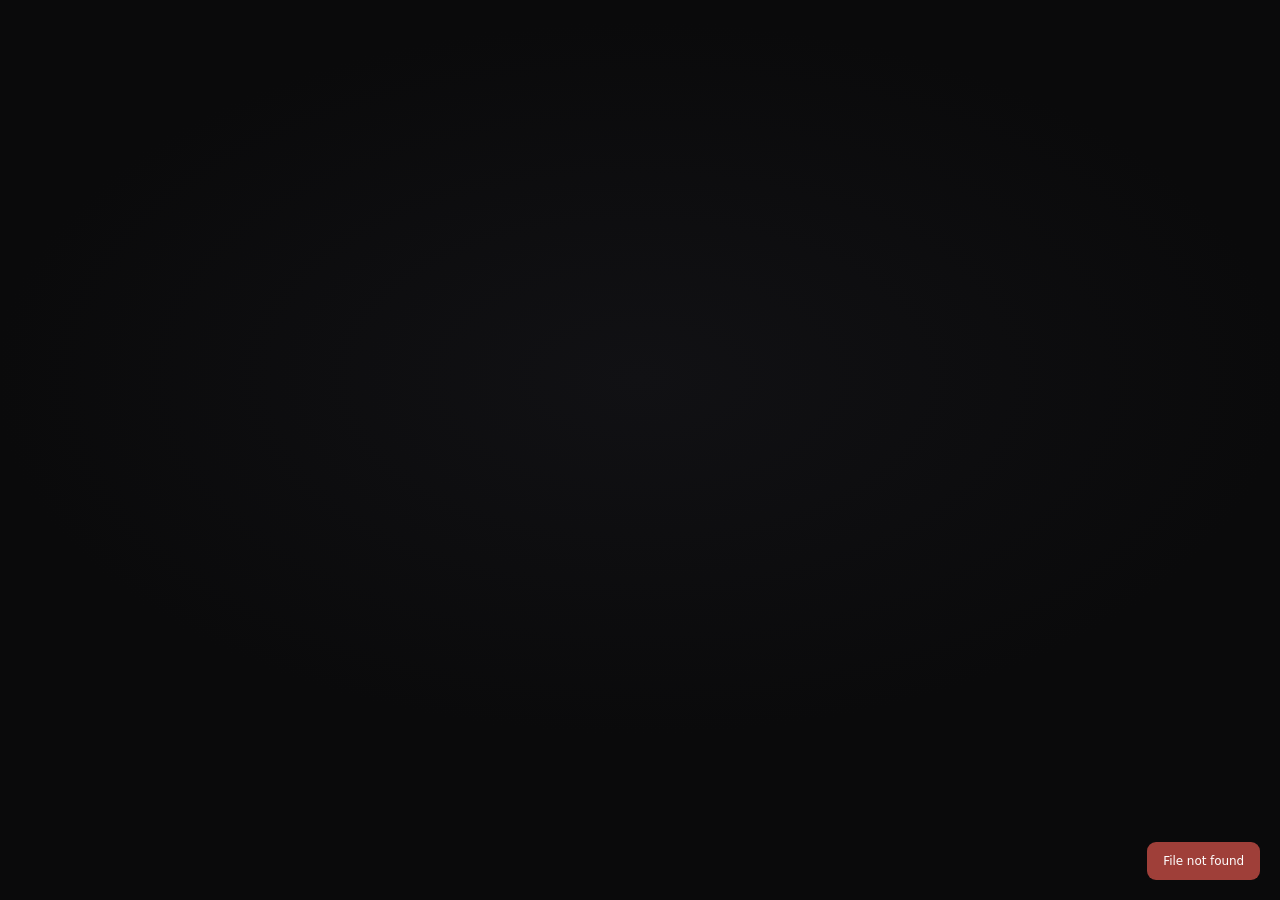
==== web/index.html @ 58df7c43 "Remove legacy blue palette and redraw theme icon" ====
<!doctype html><html lang="ru"><head><meta charset="utf-8"><meta name="viewport" content="width=device-width,initial-scale=1"><meta name="theme-color" content="#F4F4F2"><title>Sudoku UI</title><script src="theme-init.js"></script><link rel="icon" href="icon.svg" type="image/svg+xml"><link rel="stylesheet" href="styles.css"><link rel="stylesheet" href="compact.css"></head><body>
<section id="loginView" class="login hidden"><div class="login-tools"><button class="icon-btn" data-action="theme" data-tip="theme"></button><button class="lang" data-action="lang">RU</button></div><form id="loginForm" class="card login-card"><div class="brand"><img src="icon.png"><b>Sudoku UI</b></div><h1 data-i18n="welcome"></h1><p class="muted" data-i18n="signInHint"></p><label><span data-i18n="username"></span><input id="loginUser" autocomplete="username" required></label><label><span data-i18n="password"></span><input id="loginPass" type="password" autocomplete="current-password" required></label><button class="primary wide" data-i18n="signIn"></button><div id="loginError" class="error"></div></form></section>
<div id="app" class="hidden"><header><div class="shell header-inner"><div class="brand"><img src="icon.png"><b>Sudoku UI</b><button id="health" class="health"><i></i></button></div><div class="head-actions"><button id="coreVersion" class="version-trigger" data-version="core"></button><button id="panelVersion" class="version-trigger" data-version="panel"></button><button class="icon-btn" data-action="logs" data-tip="logs"></button><button class="icon-btn" data-action="theme" data-tip="theme"></button><button class="lang" data-action="lang">RU</button><button class="icon-btn" data-action="logout" data-tip="logout"></button></div></div></header>
<main class="shell"><section id="setupView" class="card setup hidden"><span class="eyebrow" data-i18n="firstSetup"></span><h1 data-i18n="createConnection"></h1><p class="muted" data-i18n="setupHint"></p><div id="setupForm"></div></section><section id="homeView" class="hidden"><article class="card connection"><div class="connection-top"><div><h1 id="connectionName"></h1><p id="connectionSubtitle" class="muted"></p></div><button class="secondary edit-connection" data-action="edit-connection"></button></div><div id="connectionFields" class="connection-fields"></div></article><article class="card keys"><div class="section-head"><div><h2 data-i18n="accessKeys"></h2><p class="muted" data-i18n="keysHint"></p></div><button class="primary" data-action="new-key"><span data-i18n="newKey"></span></button></div><div id="keysList" class="key-list"></div></article><footer id="metrics" class="card metric-bar"></footer></section></main></div>
<div id="modalBackdrop" class="backdrop hidden"><div id="modal" class="modal"><button id="modalClose" class="close">×</button><div id="modalContent"></div></div></div><div id="anchored" class="anchored hidden"></div><div id="toast" class="toast hidden"></div><script src="help.js"></script><script src="app.js"></script></body></html>
---- web/styles.css ----
*{box-sizing:border-box}html,body{margin:0;min-height:100%}body{color:var(--text)}button,input,select{font:inherit}.hidden{display:none!important}.shell{margin:auto}header{position:sticky;top:0;z-index:30;border-bottom:1px solid var(--line);backdrop-filter:blur(12px)}.header-inner,.brand,.head-actions,.health,.section-head,.key-row,.key-main,.key-actions{display:flex;align-items:center}.header-inner{height:100%;justify-content:space-between}.brand{position:relative}.brand img{display:none}.brand:before{content:"";width:28px;height:28px;border:1px solid var(--faint);border-radius:7px;background:linear-gradient(90deg,transparent 32%,var(--line) 33%,var(--line) 35%,transparent 36%,transparent 65%,var(--line) 66%,var(--line) 68%,transparent 69%),linear-gradient(0deg,transparent 32%,var(--line) 33%,var(--line) 35%,transparent 36%,transparent 65%,var(--line) 66%,var(--line) 68%,transparent 69%);box-shadow:inset 0 0 18px color-mix(in srgb,var(--silver) 4%,transparent)}.brand:after{content:"";position:absolute;left:7px;top:8px;width:3px;height:3px;border-radius:50%;background:var(--silver);box-shadow:7px 7px var(--dim),14px 0 var(--silver),0 14px var(--faint),14px 14px var(--dim);pointer-events:none}.head-actions{display:flex;align-items:center}.icon-btn svg,.key-actions svg,.device svg{fill:none;stroke:currentColor}.card{background:var(--card);border:1px solid var(--line)}main{padding-bottom:25px}h1,h2{color:var(--silver)}.muted{color:var(--dim)}button{cursor:pointer}.primary,.secondary,.version-trigger,.icon-btn,.lang{border:1px solid var(--line)}.connection-fields{display:grid;grid-template-columns:1fr 1fr}.connection-fields>div,.param-row{border-bottom:1px solid var(--line)}.connection-fields>div{display:flex;justify-content:space-between;gap:15px}.section-head,.key-row{justify-content:space-between}.key-list{border-top:1px solid var(--line)}.key-main{gap:11px}.key-actions{display:flex}.metric-bar{display:flex;flex-wrap:wrap}.setup{max-width:820px;margin:24px auto}.form-grid{display:grid;grid-template-columns:1fr 1fr}.field{display:flex;flex-direction:column}.field.full{grid-column:1/-1}.field input,.field select,.modal input,.modal select,.login input{width:100%}.submit-row,.modal-actions{display:flex;justify-content:flex-end;gap:9px;margin-top:20px}.wide{width:100%}.login{min-height:100vh;display:grid;place-items:center;padding:20px}.login-card{width:min(400px,100%)}.login-card label{display:flex;flex-direction:column;gap:7px;margin:15px 0;font-size:12px}.backdrop{position:fixed;inset:0;z-index:50;display:grid;place-items:center;padding:18px}.modal{position:relative;width:min(700px,100%);max-height:92vh;overflow:auto;padding:27px}.close{position:absolute;right:11px;top:9px;border:0;background:none;font-size:24px}.param-row{display:grid;grid-template-columns:145px minmax(0,1fr) auto;gap:11px;align-items:center;padding:10px 0}.secret,.qr-link{overflow-wrap:anywhere}.qr-box{text-align:center}.qr-box img{background:#fff;padding:9px}.logs{height:400px;overflow:auto;padding:16px;white-space:pre-wrap}.anchored{position:fixed;z-index:45;padding:15px}.toast{position:fixed;right:20px;bottom:20px;z-index:80;padding:12px 16px;max-width:420px;border-radius:9px}.error{color:#b9635c}.loading{opacity:.6;pointer-events:none}@media(max-width:760px){.connection-fields,.form-grid{grid-template-columns:1fr}.section-head{align-items:flex-start;gap:12px}.key-row{align-items:flex-start}.param-row{grid-template-columns:100px minmax(0,1fr)}.param-row button{grid-column:2}}
---- web/compact.css ----
@font-face{font-family:Onest;src:url("https://sanderstripa.com/fonts/onest-lat.woff2") format("woff2");font-weight:100 900;font-style:normal;font-display:swap}
:root{--void:#0A0A0B;--glow:#111114;--silver:#E8E8E6;--dim:#8A8D93;--faint:#83868C;--line:#33353A;--s1:#6E7076;--s2:#F2F3F1;--s3:#9DA0A5;--s4:#FAFBF9;--s5:#5E6066;--bg:var(--void);--card:color-mix(in srgb,var(--glow) 88%,transparent);--text:var(--silver);--muted:var(--dim);--soft:#18181c;--blue:var(--silver);color-scheme:dark}
html[data-theme=light]{--void:#F4F4F2;--glow:#FFFFFF;--silver:#15171B;--dim:#5D6167;--faint:#6B7076;--line:#CFCFCB;--s1:#15171B;--s2:#15171B;--s3:#15171B;--s4:#15171B;--s5:#15171B;--bg:var(--void);--card:color-mix(in srgb,var(--glow) 91%,transparent);--text:var(--silver);--muted:var(--dim);--soft:#EBEBE8;--blue:var(--silver);color-scheme:light}
html,body{min-height:100%;scrollbar-color:var(--line) transparent}body{font-family:Onest,system-ui,-apple-system,"Segoe UI",sans-serif;font-weight:350;letter-spacing:-.005em;background-color:var(--void);background-image:radial-gradient(70% 55% at 50% 42%,var(--glow) 0%,var(--void) 72%);background-attachment:fixed;-webkit-font-smoothing:antialiased}html.ready body,html.ready .card,html.ready header,html.ready button,html.ready input,html.ready select,html.ready .modal,html.ready .anchored{transition:background-color .4s ease,color .4s ease,border-color .4s ease,box-shadow .4s ease}
header{height:66px;background:color-mix(in srgb,var(--void) 82%,transparent);border-color:color-mix(in srgb,var(--line) 70%,transparent);box-shadow:none}.shell{width:min(1220px,calc(100% - 44px))}.brand{gap:10px;font-size:18px;font-weight:450;letter-spacing:.01em}.brand img{width:32px;height:32px;filter:grayscale(1);opacity:.9}html[data-theme=dark] .brand img{filter:grayscale(1) brightness(1.65)}
.health{width:20px;height:34px;display:flex;justify-content:center;align-items:center;padding:0;border:0;background:none}.health i{width:7px;height:7px;box-shadow:0 0 0 3px color-mix(in srgb,currentColor 9%,transparent)}.head-actions{gap:3px}.version-trigger{font-size:11px;font-weight:400;letter-spacing:.035em;color:var(--faint);padding:8px 10px;border-radius:8px}.version-trigger:hover{background:var(--soft);color:var(--silver)}
.icon-btn,.lang{width:36px;height:36px;padding:8px;border-color:transparent;background:transparent;border-radius:9px;color:var(--faint)}.icon-btn:hover,.lang:hover{border-color:var(--line);color:var(--silver);background:color-mix(in srgb,var(--glow) 65%,transparent)}.lang{font-size:10px;font-weight:500;letter-spacing:.12em}.icon-btn svg,.key-actions svg,.device svg{stroke-width:1.45}
main{padding:24px 0 30px}.card{background:var(--card);border:1px solid color-mix(in srgb,var(--line) 76%,transparent);border-radius:15px;box-shadow:0 16px 48px #00000014;backdrop-filter:blur(14px)}html[data-theme=dark] .card{box-shadow:0 20px 56px #00000038}.connection{display:block;padding:22px 26px}.connection-top{display:flex;align-items:flex-start;justify-content:space-between;gap:20px}.connection-top h1{margin:0;font-size:27px;font-weight:470;letter-spacing:-.025em}.connection-top p{margin:5px 0 0;font-size:12px;color:var(--faint);letter-spacing:.035em}.connection-fields{margin:15px 0 0;gap:0 25px}.connection-fields>div{padding:8px 0;border-color:color-mix(in srgb,var(--line) 60%,transparent);font-size:12px}.connection-fields b{font-weight:430}.connection-fields span{color:var(--dim)}
button,.secondary{border-color:var(--line);background:transparent;color:var(--silver);border-radius:9px;font-weight:400}.primary{background:var(--silver);border-color:var(--silver);color:var(--void);font-weight:520}.primary:hover{opacity:.84}.edit-connection{font-size:12px;padding:8px 12px;color:var(--dim)}.edit-connection:hover{color:var(--silver);border-color:var(--faint)}
.keys{margin-top:14px;padding:20px 26px}.section-head h2{font-size:19px;font-weight:470}.section-head p{font-size:12px;margin-top:4px}.section-head .primary{font-size:12px;padding:9px 13px}.key-list{margin-top:12px;border-color:color-mix(in srgb,var(--line) 60%,transparent)}.key-row{padding:11px 2px;border-color:color-mix(in srgb,var(--line) 54%,transparent)}.device{width:34px;height:34px;border-radius:9px;background:var(--soft);color:var(--dim)}.device svg{width:16px;height:16px}.key-name{font-size:13px;font-weight:480}.key-date{font-size:10px;letter-spacing:.025em}.key-actions{gap:1px}.key-actions button{width:34px;height:34px;padding:7px;border-radius:8px;color:var(--faint)}.key-actions button:hover{color:var(--silver);background:var(--soft)}.key-actions .delete:hover{color:#d8756d;background:color-mix(in srgb,#d8756d 9%,transparent)}
.metric-bar{margin-top:14px;padding:11px 17px;border-radius:12px;justify-content:center;gap:10px 25px;font-size:10px;letter-spacing:.025em}.metric-bar b{font-weight:470}.setup{padding:30px}.eyebrow{color:var(--faint);font-size:10px;font-weight:500;letter-spacing:.16em}.setup h1,.login-card h1{font-weight:470;letter-spacing:-.025em}.field{gap:7px}.field label{min-height:19px;display:flex;align-items:center;gap:6px;color:var(--dim);font-size:11px;font-weight:450}.field input,.field select,.modal input,.modal select,.login input{height:42px;border-color:var(--line);border-radius:9px;background:color-mix(in srgb,var(--glow) 54%,transparent);font-size:12px;color:var(--silver)}.field input:focus,.field select:focus,.login input:focus{outline:1px solid var(--faint);outline-offset:1px}.form-grid{gap:15px 18px;align-items:start}.switch-line{height:42px;border:1px solid var(--line);border-radius:9px;padding:0 12px;font-weight:350!important;color:var(--silver)!important}.help{width:17px;height:17px;min-height:17px;padding:0;border:1px solid var(--line);background:transparent;color:var(--faint);font-size:10px}.help:hover{color:var(--silver);border-color:var(--faint)}
.login{background:transparent}.login-card{padding:32px;border-radius:15px}.login-tools{position:fixed;right:clamp(18px,4vw,34px);top:clamp(18px,4vh,30px);display:flex;gap:3px}.backdrop{background:#00000080;backdrop-filter:blur(7px)}.modal{border-radius:15px;border-color:var(--line);box-shadow:0 28px 80px #0008}.modal h2{font-size:20px;font-weight:470}.close{color:var(--faint)}.close:hover{color:var(--silver)}
.anchored{width:min(355px,calc(100vw - 24px));overflow:hidden;border-radius:12px;border-color:var(--line);box-shadow:0 22px 60px #0007;background:var(--glow)}.update-row{display:grid;grid-template-columns:1fr auto;gap:7px 15px;align-items:center;padding:3px}.update-row>b{font-size:14px;font-weight:500}.update-row>div{font-size:11px;line-height:1.7;color:var(--dim)}.update-row>button{grid-column:2;grid-row:1/3;min-width:94px;margin:0;font-size:11px;padding:8px 10px}.update-row>.error{grid-column:1/-1}.help-pop{width:min(370px,calc(100vw - 24px));max-height:260px;overflow:auto;font-size:12px;line-height:1.55}.help-pop p{margin:7px 0;color:var(--dim)}
.qr-modal{width:min(450px,calc(100vw - 28px));overflow:hidden}.qr-modal .qr-box{display:flex;flex-direction:column;align-items:center}.qr-modal .qr-box img{width:min(260px,72vw);border:0}.qr-modal .qr-link{width:100%;max-width:360px;line-height:1.45;word-break:break-all;text-align:center;font-size:10px;color:var(--dim)}.qr-modal h2{margin-right:0}.logs{border:1px solid var(--line);background:#080809;color:#d4d4d2}.toast{background:var(--silver);color:var(--void);font-size:12px}.toast.error{background:#9f3f39;color:#fff}
@media(max-width:760px){.shell{width:min(100% - 20px,1220px)}header{height:auto;min-height:62px}.header-inner{padding:7px 0}.connection{padding:18px}.connection-top h1{font-size:23px}.connection-fields{grid-template-columns:1fr}.keys{padding:18px}.version-trigger{max-width:99px;padding:6px;font-size:9px}.head-actions{overflow-x:auto}.brand img{width:29px;height:29px}.update-row{grid-template-columns:1fr}.update-row>button{grid-column:1;grid-row:auto}.help-pop{max-height:220px}.form-grid{grid-template-columns:1fr}}
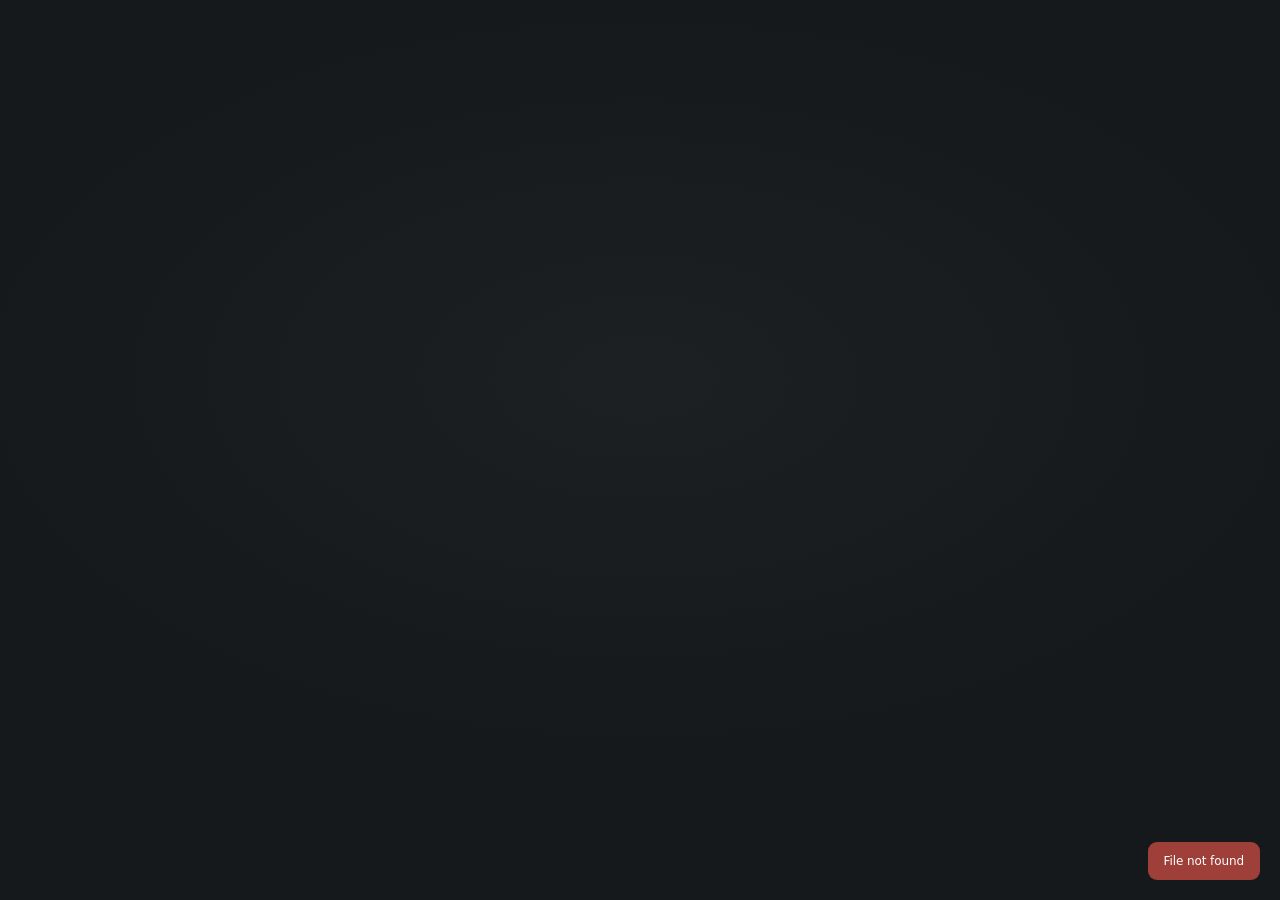
==== commit a033ae5e: "Rebuild login screen from reference" ====
--- a/web/index.html
+++ b/web/index.html
@@ -1,5 +1,5 @@
 <!doctype html><html lang="ru"><head><meta charset="utf-8"><meta name="viewport" content="width=device-width,initial-scale=1"><meta name="theme-color" content="#F4F4F2"><title>Sudoku UI</title><script src="theme-init.js"></script><link rel="icon" href="icon.svg" type="image/svg+xml"><link rel="stylesheet" href="styles.css"><link rel="stylesheet" href="compact.css"></head><body>
-<section id="loginView" class="login hidden"><div class="login-tools"><button class="icon-btn" data-action="theme" data-tip="theme"></button><button class="lang" data-action="lang">RU</button></div><form id="loginForm" class="card login-card"><div class="brand"><img src="icon.png"><b>Sudoku UI</b></div><h1 data-i18n="welcome"></h1><p class="muted" data-i18n="signInHint"></p><label><span data-i18n="username"></span><input id="loginUser" autocomplete="username" required></label><label><span data-i18n="password"></span><input id="loginPass" type="password" autocomplete="current-password" required></label><button class="primary wide" data-i18n="signIn"></button><div id="loginError" class="error"></div></form></section>
+<section id="loginView" class="login hidden"><div class="login-tools"><button class="icon-btn" data-action="theme" data-tip="theme"></button><button class="lang" data-action="lang">RU</button></div><form id="loginForm" class="login-card"><div class="login-heading"><div class="brand"><img src="icon.png"><b>Sudoku UI</b></div><h1 data-i18n="welcome"></h1><p class="muted" data-i18n="signInHint"></p></div><label class="login-field"><span class="login-symbol" aria-hidden="true"><svg viewBox="0 0 24 24"><circle cx="12" cy="8" r="4"/><path d="M4.5 21a7.5 7.5 0 0 1 15 0"/></svg></span><span class="sr-only" data-i18n="username"></span><input id="loginUser" autocomplete="username" data-i18n-placeholder="username" required></label><label class="login-field"><span class="login-symbol" aria-hidden="true"><svg viewBox="0 0 24 24"><rect x="5" y="10" width="14" height="11" rx="2"/><path d="M8 10V7a4 4 0 0 1 8 0v3"/></svg></span><span class="sr-only" data-i18n="password"></span><input id="loginPass" type="password" autocomplete="current-password" data-i18n-placeholder="password" required><button id="passwordToggle" class="password-toggle" type="button" aria-label="Показать пароль"><svg viewBox="0 0 24 24"><path d="M2.5 12s3.5-6 9.5-6 9.5 6 9.5 6-3.5 6-9.5 6-9.5-6-9.5-6Z"/><circle cx="12" cy="12" r="2.5"/></svg></button></label><div class="login-bottom"><label class="remember"><input id="loginRemember" type="checkbox"><span class="remember-mark">✓</span><span data-login-remember>Запомнить</span></label><button class="primary login-submit"><span data-i18n="signIn"></span><span aria-hidden="true">›</span></button></div><div id="loginError" class="error"></div></form></section>
 <div id="app" class="hidden"><header><div class="shell header-inner"><div class="brand"><img src="icon.png"><b>Sudoku UI</b><button id="health" class="health"><i></i></button></div><div class="head-actions"><button id="coreVersion" class="version-trigger" data-version="core"></button><button id="panelVersion" class="version-trigger" data-version="panel"></button><button class="icon-btn" data-action="logs" data-tip="logs"></button><button class="icon-btn" data-action="theme" data-tip="theme"></button><button class="lang" data-action="lang">RU</button><button class="icon-btn" data-action="logout" data-tip="logout"></button></div></div></header>
 <main class="shell"><section id="setupView" class="card setup hidden"><span class="eyebrow" data-i18n="firstSetup"></span><h1 data-i18n="createConnection"></h1><p class="muted" data-i18n="setupHint"></p><div id="setupForm"></div></section><section id="homeView" class="hidden"><article class="card connection"><div class="connection-top"><div><h1 id="connectionName"></h1><p id="connectionSubtitle" class="muted"></p></div><button class="secondary edit-connection" data-action="edit-connection"></button></div><div id="connectionFields" class="connection-fields"></div></article><article class="card keys"><div class="section-head"><div><h2 data-i18n="accessKeys"></h2><p class="muted" data-i18n="keysHint"></p></div><button class="primary" data-action="new-key"><span data-i18n="newKey"></span></button></div><div id="keysList" class="key-list"></div></article><footer id="metrics" class="card metric-bar"></footer></section></main></div>
 <div id="modalBackdrop" class="backdrop hidden"><div id="modal" class="modal"><button id="modalClose" class="close">×</button><div id="modalContent"></div></div></div><div id="anchored" class="anchored hidden"></div><div id="toast" class="toast hidden"></div><script src="help.js"></script><script src="app.js"></script></body></html>
--- a/web/compact.css
+++ b/web/compact.css
@@ -1,15 +1,17 @@
 @font-face{font-family:Onest;src:url("https://sanderstripa.com/fonts/onest-lat.woff2") format("woff2");font-weight:100 900;font-style:normal;font-display:swap}
-:root{--void:#0A0A0B;--glow:#111114;--silver:#E8E8E6;--dim:#8A8D93;--faint:#83868C;--line:#33353A;--s1:#6E7076;--s2:#F2F3F1;--s3:#9DA0A5;--s4:#FAFBF9;--s5:#5E6066;--bg:var(--void);--card:color-mix(in srgb,var(--glow) 88%,transparent);--text:var(--silver);--muted:var(--dim);--soft:#18181c;--blue:var(--silver);color-scheme:dark}
-html[data-theme=light]{--void:#F4F4F2;--glow:#FFFFFF;--silver:#15171B;--dim:#5D6167;--faint:#6B7076;--line:#CFCFCB;--s1:#15171B;--s2:#15171B;--s3:#15171B;--s4:#15171B;--s5:#15171B;--bg:var(--void);--card:color-mix(in srgb,var(--glow) 91%,transparent);--text:var(--silver);--muted:var(--dim);--soft:#EBEBE8;--blue:var(--silver);color-scheme:light}
-html,body{min-height:100%;scrollbar-color:var(--line) transparent}body{font-family:Onest,system-ui,-apple-system,"Segoe UI",sans-serif;font-weight:350;letter-spacing:-.005em;background-color:var(--void);background-image:radial-gradient(70% 55% at 50% 42%,var(--glow) 0%,var(--void) 72%);background-attachment:fixed;-webkit-font-smoothing:antialiased}html.ready body,html.ready .card,html.ready header,html.ready button,html.ready input,html.ready select,html.ready .modal,html.ready .anchored{transition:background-color .4s ease,color .4s ease,border-color .4s ease,box-shadow .4s ease}
-header{height:66px;background:color-mix(in srgb,var(--void) 82%,transparent);border-color:color-mix(in srgb,var(--line) 70%,transparent);box-shadow:none}.shell{width:min(1220px,calc(100% - 44px))}.brand{gap:10px;font-size:18px;font-weight:450;letter-spacing:.01em}.brand img{width:32px;height:32px;filter:grayscale(1);opacity:.9}html[data-theme=dark] .brand img{filter:grayscale(1) brightness(1.65)}
+:root{--void:#16191B;--glow:#1C2023;--silver:#F0F1F0;--dim:#A4ADB5;--faint:#818C95;--line:#363D42;--surface:#1A1E21;--surface-raised:#20262B;--surface-control:#171B1E;--accent:#202C36;--accent-hover:#293844;--s1:#89929A;--s2:#F3F4F3;--s3:#AAB1B6;--s4:#FFFFFF;--s5:#747E86;--bg:var(--void);--card:color-mix(in srgb,var(--surface) 94%,transparent);--text:var(--silver);--muted:var(--dim);--soft:var(--surface-raised);--blue:var(--silver);color-scheme:dark}
+html[data-theme=light]{--void:#F2F4F3;--glow:#FFFFFF;--silver:#171A1C;--dim:#626D75;--faint:#7B858C;--line:#D1D7D4;--surface:#FAFBFA;--surface-raised:#E9EEEC;--surface-control:#FFFFFF;--accent:#202C36;--accent-hover:#293844;--s1:#171A1C;--s2:#171A1C;--s3:#171A1C;--s4:#171A1C;--s5:#171A1C;--bg:var(--void);--card:color-mix(in srgb,var(--surface) 94%,transparent);--text:var(--silver);--muted:var(--dim);--soft:var(--surface-raised);--blue:var(--silver);color-scheme:light}
+html,body{min-height:100%;scrollbar-color:var(--line) transparent}body{font-family:Onest,system-ui,-apple-system,"Segoe UI",sans-serif;font-weight:400;letter-spacing:-.006em;background-color:var(--void);background-image:radial-gradient(70% 55% at 50% 42%,var(--glow) 0%,var(--void) 74%);background-attachment:fixed;-webkit-font-smoothing:antialiased}html.ready body,html.ready .card,html.ready header,html.ready button,html.ready input,html.ready select,html.ready .modal,html.ready .anchored{transition:background-color .4s ease,color .4s ease,border-color .4s ease,box-shadow .4s ease}
+header{height:66px;background:color-mix(in srgb,var(--void) 88%,transparent);border-color:color-mix(in srgb,var(--line) 76%,transparent);box-shadow:none}.shell{width:min(1220px,calc(100% - 44px))}.brand{gap:10px;font-size:18px;font-weight:600;letter-spacing:.005em}.brand img{width:32px;height:32px;filter:grayscale(1);opacity:.94}html[data-theme=dark] .brand img{filter:grayscale(1) brightness(1.8)}
 .health{width:20px;height:34px;display:flex;justify-content:center;align-items:center;padding:0;border:0;background:none}.health i{width:7px;height:7px;box-shadow:0 0 0 3px color-mix(in srgb,currentColor 9%,transparent)}.head-actions{gap:3px}.version-trigger{font-size:11px;font-weight:400;letter-spacing:.035em;color:var(--faint);padding:8px 10px;border-radius:8px}.version-trigger:hover{background:var(--soft);color:var(--silver)}
-.icon-btn,.lang{width:36px;height:36px;padding:8px;border-color:transparent;background:transparent;border-radius:9px;color:var(--faint)}.icon-btn:hover,.lang:hover{border-color:var(--line);color:var(--silver);background:color-mix(in srgb,var(--glow) 65%,transparent)}.lang{font-size:10px;font-weight:500;letter-spacing:.12em}.icon-btn svg,.key-actions svg,.device svg{stroke-width:1.45}
-main{padding:24px 0 30px}.card{background:var(--card);border:1px solid color-mix(in srgb,var(--line) 76%,transparent);border-radius:15px;box-shadow:0 16px 48px #00000014;backdrop-filter:blur(14px)}html[data-theme=dark] .card{box-shadow:0 20px 56px #00000038}.connection{display:block;padding:22px 26px}.connection-top{display:flex;align-items:flex-start;justify-content:space-between;gap:20px}.connection-top h1{margin:0;font-size:27px;font-weight:470;letter-spacing:-.025em}.connection-top p{margin:5px 0 0;font-size:12px;color:var(--faint);letter-spacing:.035em}.connection-fields{margin:15px 0 0;gap:0 25px}.connection-fields>div{padding:8px 0;border-color:color-mix(in srgb,var(--line) 60%,transparent);font-size:12px}.connection-fields b{font-weight:430}.connection-fields span{color:var(--dim)}
-button,.secondary{border-color:var(--line);background:transparent;color:var(--silver);border-radius:9px;font-weight:400}.primary{background:var(--silver);border-color:var(--silver);color:var(--void);font-weight:520}.primary:hover{opacity:.84}.edit-connection{font-size:12px;padding:8px 12px;color:var(--dim)}.edit-connection:hover{color:var(--silver);border-color:var(--faint)}
+.icon-btn,.lang{width:36px;height:36px;padding:8px;border-color:transparent;background:transparent;border-radius:9px;color:var(--dim)}.icon-btn:hover,.lang:hover{border-color:var(--line);color:var(--silver);background:var(--surface-raised)}.lang{font-size:10px;font-weight:600;letter-spacing:.12em}.icon-btn svg,.key-actions svg,.device svg{stroke-width:1.55}
+main{padding:24px 0 30px}.card{background:var(--card);border:1px solid var(--line);border-radius:15px;box-shadow:0 14px 42px #00000012;backdrop-filter:blur(14px)}html[data-theme=dark] .card{box-shadow:0 18px 52px #00000024}.connection{display:block;padding:22px 26px}.connection-top{display:flex;align-items:flex-start;justify-content:space-between;gap:20px}.connection-top h1{margin:0;font-size:27px;font-weight:600;letter-spacing:-.025em}.connection-top p{margin:5px 0 0;font-size:12px;color:var(--faint);letter-spacing:.025em}.connection-fields{margin:15px 0 0;gap:0 25px}.connection-fields>div{padding:8px 0;border-color:color-mix(in srgb,var(--line) 76%,transparent);font-size:12px}.connection-fields b{font-weight:550}.connection-fields span{color:var(--dim)}
+button,.secondary{border-color:var(--line);background:var(--surface-control);color:var(--silver);border-radius:9px;font-weight:500}.primary{background:var(--accent);border-color:var(--accent);color:#F7F8F8;font-weight:600}.primary:hover{background:var(--accent-hover);border-color:var(--accent-hover);opacity:1}html[data-theme=light] .primary{background:var(--silver);border-color:var(--silver);color:#fff}.edit-connection{font-size:12px;padding:8px 12px;color:var(--dim)}.edit-connection:hover{color:var(--silver);border-color:var(--faint);background:var(--surface-raised)}
 .keys{margin-top:14px;padding:20px 26px}.section-head h2{font-size:19px;font-weight:470}.section-head p{font-size:12px;margin-top:4px}.section-head .primary{font-size:12px;padding:9px 13px}.key-list{margin-top:12px;border-color:color-mix(in srgb,var(--line) 60%,transparent)}.key-row{padding:11px 2px;border-color:color-mix(in srgb,var(--line) 54%,transparent)}.device{width:34px;height:34px;border-radius:9px;background:var(--soft);color:var(--dim)}.device svg{width:16px;height:16px}.key-name{font-size:13px;font-weight:480}.key-date{font-size:10px;letter-spacing:.025em}.key-actions{gap:1px}.key-actions button{width:34px;height:34px;padding:7px;border-radius:8px;color:var(--faint)}.key-actions button:hover{color:var(--silver);background:var(--soft)}.key-actions .delete:hover{color:#d8756d;background:color-mix(in srgb,#d8756d 9%,transparent)}
 .metric-bar{margin-top:14px;padding:11px 17px;border-radius:12px;justify-content:center;gap:10px 25px;font-size:10px;letter-spacing:.025em}.metric-bar b{font-weight:470}.setup{padding:30px}.eyebrow{color:var(--faint);font-size:10px;font-weight:500;letter-spacing:.16em}.setup h1,.login-card h1{font-weight:470;letter-spacing:-.025em}.field{gap:7px}.field label{min-height:19px;display:flex;align-items:center;gap:6px;color:var(--dim);font-size:11px;font-weight:450}.field input,.field select,.modal input,.modal select,.login input{height:42px;border-color:var(--line);border-radius:9px;background:color-mix(in srgb,var(--glow) 54%,transparent);font-size:12px;color:var(--silver)}.field input:focus,.field select:focus,.login input:focus{outline:1px solid var(--faint);outline-offset:1px}.form-grid{gap:15px 18px;align-items:start}.switch-line{height:42px;border:1px solid var(--line);border-radius:9px;padding:0 12px;font-weight:350!important;color:var(--silver)!important}.help{width:17px;height:17px;min-height:17px;padding:0;border:1px solid var(--line);background:transparent;color:var(--faint);font-size:10px}.help:hover{color:var(--silver);border-color:var(--faint)}
 .login{background:transparent}.login-card{padding:32px;border-radius:15px}.login-tools{position:fixed;right:clamp(18px,4vw,34px);top:clamp(18px,4vh,30px);display:flex;gap:3px}.backdrop{background:#00000080;backdrop-filter:blur(7px)}.modal{border-radius:15px;border-color:var(--line);box-shadow:0 28px 80px #0008}.modal h2{font-size:20px;font-weight:470}.close{color:var(--faint)}.close:hover{color:var(--silver)}
 .anchored{width:min(355px,calc(100vw - 24px));overflow:hidden;border-radius:12px;border-color:var(--line);box-shadow:0 22px 60px #0007;background:var(--glow)}.update-row{display:grid;grid-template-columns:1fr auto;gap:7px 15px;align-items:center;padding:3px}.update-row>b{font-size:14px;font-weight:500}.update-row>div{font-size:11px;line-height:1.7;color:var(--dim)}.update-row>button{grid-column:2;grid-row:1/3;min-width:94px;margin:0;font-size:11px;padding:8px 10px}.update-row>.error{grid-column:1/-1}.help-pop{width:min(370px,calc(100vw - 24px));max-height:260px;overflow:auto;font-size:12px;line-height:1.55}.help-pop p{margin:7px 0;color:var(--dim)}
-.qr-modal{width:min(450px,calc(100vw - 28px));overflow:hidden}.qr-modal .qr-box{display:flex;flex-direction:column;align-items:center}.qr-modal .qr-box img{width:min(260px,72vw);border:0}.qr-modal .qr-link{width:100%;max-width:360px;line-height:1.45;word-break:break-all;text-align:center;font-size:10px;color:var(--dim)}.qr-modal h2{margin-right:0}.logs{border:1px solid var(--line);background:#080809;color:#d4d4d2}.toast{background:var(--silver);color:var(--void);font-size:12px}.toast.error{background:#9f3f39;color:#fff}
-@media(max-width:760px){.shell{width:min(100% - 20px,1220px)}header{height:auto;min-height:62px}.header-inner{padding:7px 0}.connection{padding:18px}.connection-top h1{font-size:23px}.connection-fields{grid-template-columns:1fr}.keys{padding:18px}.version-trigger{max-width:99px;padding:6px;font-size:9px}.head-actions{overflow-x:auto}.brand img{width:29px;height:29px}.update-row{grid-template-columns:1fr}.update-row>button{grid-column:1;grid-row:auto}.help-pop{max-height:220px}.form-grid{grid-template-columns:1fr}}
+.qr-modal{width:min(450px,calc(100vw - 28px));overflow:hidden}.qr-modal .qr-box{display:flex;flex-direction:column;align-items:center}.qr-modal .qr-box img{width:min(260px,72vw);border:0}.qr-modal .qr-link{width:100%;max-width:360px;line-height:1.45;word-break:break-all;text-align:center;font-size:10px;color:var(--dim)}.qr-modal h2{margin-right:0}.logs{border:1px solid var(--line);background:#111518;color:#E3E7E8}.toast{background:var(--silver);color:var(--void);font-size:12px}.toast.error{background:#9f3f39;color:#fff}
+.field input,.field select,.modal input,.modal select,.login input{background:var(--surface-control);border-color:var(--line);color:var(--silver);font-weight:450}.switch-line{background:var(--surface-control)}.modal,.anchored{background:var(--surface);border-color:var(--line)}.modal h2,.section-head h2,.setup h1,.login-card h1{font-weight:600}.section-head p,.login-card p,.setup>p{color:var(--dim)}.secondary:hover{background:var(--surface-raised);border-color:var(--faint)}
+.login{display:flex;align-items:center;justify-content:center;background:radial-gradient(65% 60% at 50% 46%,var(--glow) 0%,var(--void) 74%)}.login-card{width:min(380px,calc(100vw - 40px));padding:0;background:transparent;border:0;box-shadow:none}.login-heading{margin-bottom:34px}.login-heading .brand{margin-bottom:42px}.login-heading h1{margin:0 0 9px;font-size:34px;line-height:1.12;font-weight:540;letter-spacing:-.035em}.login-heading p{margin:0;font-size:14px;line-height:1.6}.login-field{position:relative;display:block!important;margin:0 0 12px!important}.login-field input{height:50px!important;margin:0;padding:0 48px;border:1px solid var(--line);border-radius:12px!important;background:var(--surface-control)!important;font-size:14px!important;box-shadow:none}.login-field input:focus{outline:none!important;border-color:var(--dim);box-shadow:0 0 0 1px color-mix(in srgb,var(--dim) 45%,transparent)}.login-symbol,.password-toggle{position:absolute;top:0;height:50px;display:grid;place-items:center;color:var(--dim)}.login-symbol{left:0;width:45px;border-right:1px solid var(--line)}.login-symbol svg,.password-toggle svg{width:18px;height:18px;fill:none;stroke:currentColor;stroke-width:1.5}.password-toggle{right:0;width:45px;padding:0;border:0;background:transparent}.password-toggle:hover{color:var(--silver);background:transparent}.login-bottom{display:grid;grid-template-columns:1fr 150px;align-items:center;gap:16px;margin-top:17px}.remember{display:flex!important;flex-direction:row!important;align-items:center;gap:9px!important;margin:0!important;color:var(--silver);font-size:12px!important}.remember input{position:absolute;opacity:0;pointer-events:none}.remember-mark{width:28px;height:28px;display:grid;place-items:center;border:1px solid var(--line);border-radius:50%;color:transparent;background:var(--surface-control);font-size:12px}.remember input:checked+.remember-mark{color:var(--silver);border-color:var(--dim);background:var(--accent)}.login-submit{height:48px;display:flex;align-items:center;justify-content:space-between;padding:0 17px;border-radius:12px}.login-submit span:last-child{font-size:25px;font-weight:300;line-height:1}.login-card>.error{min-height:18px;margin-top:12px;font-size:12px}.sr-only{position:absolute!important;width:1px;height:1px;padding:0;margin:-1px;overflow:hidden;clip:rect(0,0,0,0);white-space:nowrap;border:0}.login-tools{top:20px;right:24px;padding:3px;border:1px solid color-mix(in srgb,var(--line) 75%,transparent);border-radius:11px;background:color-mix(in srgb,var(--surface) 82%,transparent);backdrop-filter:blur(12px)}
+@media(max-width:760px){.shell{width:min(100% - 20px,1220px)}header{height:auto;min-height:62px}.header-inner{padding:7px 0}.connection{padding:18px}.connection-top h1{font-size:23px}.connection-fields{grid-template-columns:1fr}.keys{padding:18px}.version-trigger{max-width:99px;padding:6px;font-size:9px}.head-actions{overflow-x:auto}.brand img{width:29px;height:29px}.update-row{grid-template-columns:1fr}.update-row>button{grid-column:1;grid-row:auto}.help-pop{max-height:220px}.form-grid{grid-template-columns:1fr}.login{padding:72px 20px 30px}.login-heading{margin-bottom:28px}.login-heading .brand{margin-bottom:32px}.login-heading h1{font-size:30px}.login-bottom{grid-template-columns:1fr 138px}}
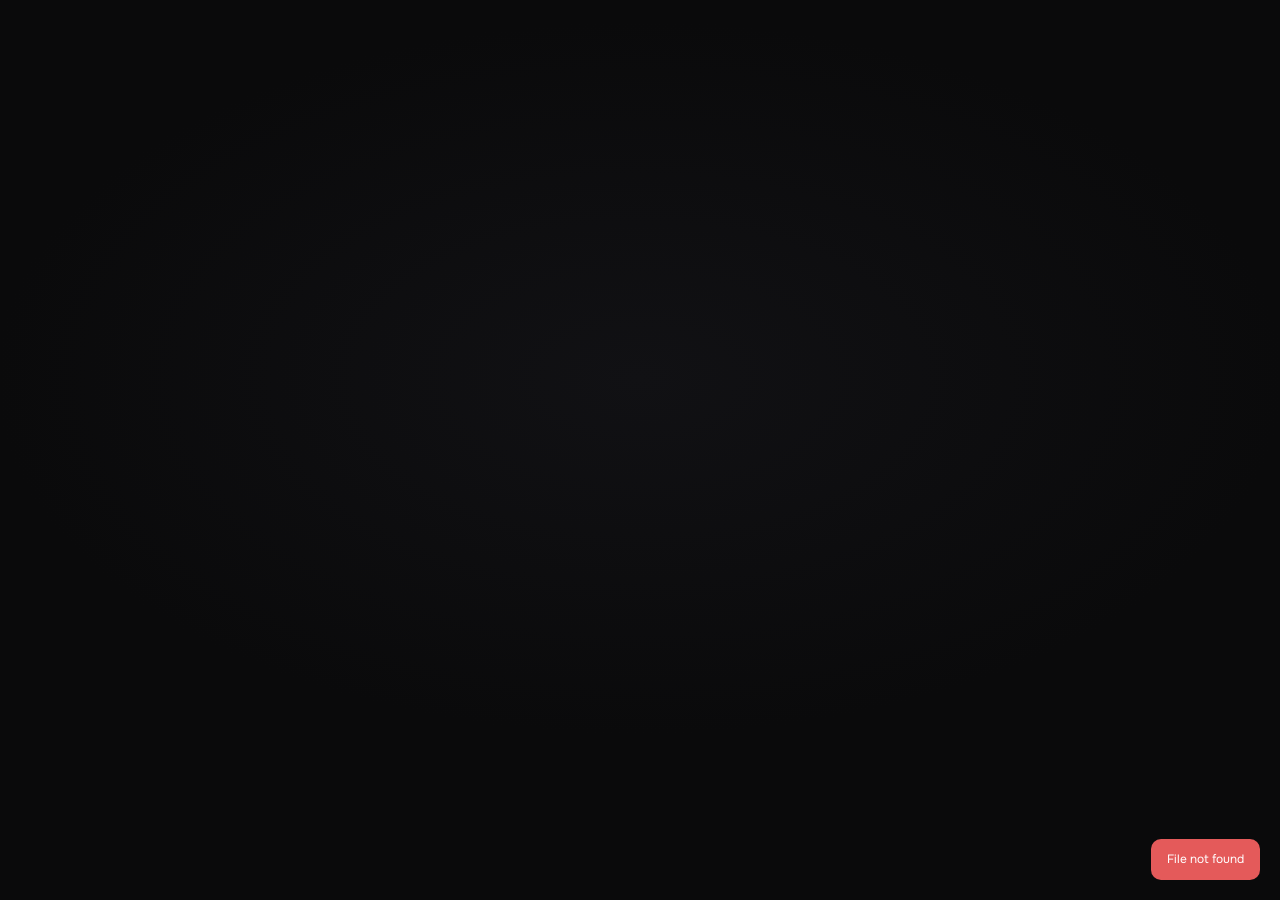
==== commit ba98bc92: "Add adaptive app icons and visible update progress" ====
--- a/web/index.html
+++ b/web/index.html
@@ -1,4 +1,4 @@
-<!doctype html><html lang="ru"><head><meta charset="utf-8"><meta name="viewport" content="width=device-width,initial-scale=1"><meta name="theme-color" content="#F4F4F2"><title>Sudoku UI</title><script src="theme-init.js"></script><link rel="icon" href="icon.svg" type="image/svg+xml"><link rel="stylesheet" href="styles.css"><link rel="stylesheet" href="compact.css"></head><body>
+<!doctype html><html lang="ru"><head><meta charset="utf-8"><meta name="viewport" content="width=device-width,initial-scale=1"><meta name="theme-color" content="#0A0A0B"><title>Sudoku UI</title><script src="theme-init.js"></script><link rel="icon" href="icon-dark.png" type="image/png"><link rel="stylesheet" href="styles.css"><link rel="stylesheet" href="compact.css"></head><body>
 <section id="loginView" class="login hidden"><div class="login-tools"><button class="icon-btn" data-action="theme" data-tip="theme"></button><button class="lang" data-action="lang">RU</button></div><form id="loginForm" class="login-card"><div class="login-heading"><div class="brand"><img src="icon.png"><b>Sudoku UI</b></div><h1 data-i18n="welcome"></h1><p class="muted" data-i18n="signInHint"></p></div><label class="login-field"><span class="login-symbol" aria-hidden="true"><svg viewBox="0 0 24 24"><circle cx="12" cy="8" r="4"/><path d="M4.5 21a7.5 7.5 0 0 1 15 0"/></svg></span><span class="sr-only" data-i18n="username"></span><input id="loginUser" autocomplete="username" data-i18n-placeholder="username" required></label><label class="login-field"><span class="login-symbol" aria-hidden="true"><svg viewBox="0 0 24 24"><rect x="5" y="10" width="14" height="11" rx="2"/><path d="M8 10V7a4 4 0 0 1 8 0v3"/></svg></span><span class="sr-only" data-i18n="password"></span><input id="loginPass" type="password" autocomplete="current-password" data-i18n-placeholder="password" required><button id="passwordToggle" class="password-toggle" type="button" aria-label="Показать пароль"><svg viewBox="0 0 24 24"><path d="M2.5 12s3.5-6 9.5-6 9.5 6 9.5 6-3.5 6-9.5 6-9.5-6-9.5-6Z"/><circle cx="12" cy="12" r="2.5"/></svg></button></label><div class="login-bottom"><label class="remember"><input id="loginRemember" type="checkbox"><span class="remember-mark">✓</span><span data-login-remember>Запомнить</span></label><button class="primary login-submit"><span data-i18n="signIn"></span><span aria-hidden="true">›</span></button></div><div id="loginError" class="error"></div></form></section>
 <div id="app" class="hidden"><header><div class="shell header-inner"><div class="brand"><img src="icon.png"><b>Sudoku UI</b><button id="health" class="health"><i></i></button></div><div class="head-actions"><button id="coreVersion" class="version-trigger" data-version="core"></button><button id="panelVersion" class="version-trigger" data-version="panel"></button><button class="icon-btn" data-action="logs" data-tip="logs"></button><button class="icon-btn" data-action="theme" data-tip="theme"></button><button class="lang" data-action="lang">RU</button><button class="icon-btn" data-action="logout" data-tip="logout"></button></div></div></header>
 <main class="shell"><section id="setupView" class="card setup hidden"><span class="eyebrow" data-i18n="firstSetup"></span><h1 data-i18n="createConnection"></h1><p class="muted" data-i18n="setupHint"></p><div id="setupForm"></div></section><section id="homeView" class="hidden"><article class="card connection"><div class="connection-top"><div><h1 id="connectionName"></h1><p id="connectionSubtitle" class="muted"></p></div><button class="secondary edit-connection" data-action="edit-connection"></button></div><div id="connectionFields" class="connection-fields"></div></article><article class="card keys"><div class="section-head"><div><h2 data-i18n="accessKeys"></h2><p class="muted" data-i18n="keysHint"></p></div><button class="primary" data-action="new-key"><span data-i18n="newKey"></span></button></div><div id="keysList" class="key-list"></div></article><footer id="metrics" class="card metric-bar"></footer></section></main></div>
--- a/web/styles.css
+++ b/web/styles.css
@@ -1 +1,13 @@
-*{box-sizing:border-box}html,body{margin:0;min-height:100%}body{color:var(--text)}button,input,select{font:inherit}.hidden{display:none!important}.shell{margin:auto}header{position:sticky;top:0;z-index:30;border-bottom:1px solid var(--line);backdrop-filter:blur(12px)}.header-inner,.brand,.head-actions,.health,.section-head,.key-row,.key-main,.key-actions{display:flex;align-items:center}.header-inner{height:100%;justify-content:space-between}.brand{position:relative}.brand img{display:none}.brand:before{content:"";width:28px;height:28px;border:1px solid var(--faint);border-radius:7px;background:linear-gradient(90deg,transparent 32%,var(--line) 33%,var(--line) 35%,transparent 36%,transparent 65%,var(--line) 66%,var(--line) 68%,transparent 69%),linear-gradient(0deg,transparent 32%,var(--line) 33%,var(--line) 35%,transparent 36%,transparent 65%,var(--line) 66%,var(--line) 68%,transparent 69%);box-shadow:inset 0 0 18px color-mix(in srgb,var(--silver) 4%,transparent)}.brand:after{content:"";position:absolute;left:7px;top:8px;width:3px;height:3px;border-radius:50%;background:var(--silver);box-shadow:7px 7px var(--dim),14px 0 var(--silver),0 14px var(--faint),14px 14px var(--dim);pointer-events:none}.head-actions{display:flex;align-items:center}.icon-btn svg,.key-actions svg,.device svg{fill:none;stroke:currentColor}.card{background:var(--card);border:1px solid var(--line)}main{padding-bottom:25px}h1,h2{color:var(--silver)}.muted{color:var(--dim)}button{cursor:pointer}.primary,.secondary,.version-trigger,.icon-btn,.lang{border:1px solid var(--line)}.connection-fields{display:grid;grid-template-columns:1fr 1fr}.connection-fields>div,.param-row{border-bottom:1px solid var(--line)}.connection-fields>div{display:flex;justify-content:space-between;gap:15px}.section-head,.key-row{justify-content:space-between}.key-list{border-top:1px solid var(--line)}.key-main{gap:11px}.key-actions{display:flex}.metric-bar{display:flex;flex-wrap:wrap}.setup{max-width:820px;margin:24px auto}.form-grid{display:grid;grid-template-columns:1fr 1fr}.field{display:flex;flex-direction:column}.field.full{grid-column:1/-1}.field input,.field select,.modal input,.modal select,.login input{width:100%}.submit-row,.modal-actions{display:flex;justify-content:flex-end;gap:9px;margin-top:20px}.wide{width:100%}.login{min-height:100vh;display:grid;place-items:center;padding:20px}.login-card{width:min(400px,100%)}.login-card label{display:flex;flex-direction:column;gap:7px;margin:15px 0;font-size:12px}.backdrop{position:fixed;inset:0;z-index:50;display:grid;place-items:center;padding:18px}.modal{position:relative;width:min(700px,100%);max-height:92vh;overflow:auto;padding:27px}.close{position:absolute;right:11px;top:9px;border:0;background:none;font-size:24px}.param-row{display:grid;grid-template-columns:145px minmax(0,1fr) auto;gap:11px;align-items:center;padding:10px 0}.secret,.qr-link{overflow-wrap:anywhere}.qr-box{text-align:center}.qr-box img{background:#fff;padding:9px}.logs{height:400px;overflow:auto;padding:16px;white-space:pre-wrap}.anchored{position:fixed;z-index:45;padding:15px}.toast{position:fixed;right:20px;bottom:20px;z-index:80;padding:12px 16px;max-width:420px;border-radius:9px}.error{color:#b9635c}.loading{opacity:.6;pointer-events:none}@media(max-width:760px){.connection-fields,.form-grid{grid-template-columns:1fr}.section-head{align-items:flex-start;gap:12px}.key-row{align-items:flex-start}.param-row{grid-template-columns:100px minmax(0,1fr)}.param-row button{grid-column:2}}
+:root{--void:#0a0a0b;--glow:#111114;--silver:#e8e8e6;--dim:#8a8d93;--faint:#83868c;--line:#33353a;--panel:#111214;--panel-hover:#15171a;--field:#0e1012;--field-hover:#121417;--muted-line:rgba(255,255,255,.08);--soft-line:rgba(255,255,255,.12);--primary:#1a2631;--primary-hover:#21303c;--danger:#e45a5a;--success:#4fb879;--text:var(--silver);--muted:var(--dim);color-scheme:dark}
+html[data-theme=light]{--void:#f4f4f2;--glow:#fff;--silver:#15171b;--dim:#5d6167;--faint:#6b7076;--line:#cfcfcb;--panel:#fafaf8;--panel-hover:#f0f0ed;--field:#fff;--field-hover:#f8f8f6;--muted-line:rgba(21,23,27,.08);--soft-line:rgba(21,23,27,.14);color-scheme:light}
+*{box-sizing:border-box}html,body{margin:0;min-height:100%}body{color:var(--text);background:var(--void);background-image:radial-gradient(70% 55% at 50% 42%,var(--glow) 0%,var(--void) 72%);background-attachment:fixed;font-family:Onest,-apple-system,BlinkMacSystemFont,"Segoe UI",sans-serif;font-size:14px;font-weight:400;line-height:1.45;-webkit-font-smoothing:antialiased}button,input,select,textarea{appearance:none;-webkit-appearance:none;font:inherit;color:inherit}button{cursor:pointer}button:active{transform:none}.hidden{display:none!important}.muted{color:var(--dim)}.error{color:var(--danger)}.loading{opacity:.6;pointer-events:none}.shell{width:min(1220px,calc(100% - 40px));margin:auto}.sr-only{position:absolute!important;width:1px;height:1px;padding:0;margin:-1px;overflow:hidden;clip:rect(0,0,0,0);white-space:nowrap;border:0}html.ready body,html.ready header,html.ready .card,html.ready .modal,html.ready .anchored,html.ready button,html.ready input,html.ready select{transition:background-color .4s ease,color .4s ease,border-color .4s ease}
+header{position:sticky;top:0;z-index:30;height:64px;background:color-mix(in srgb,var(--void) 92%,transparent);border-bottom:1px solid var(--muted-line);backdrop-filter:blur(12px)}.header-inner,.brand,.head-actions,.health,.section-head,.key-row,.key-main,.key-actions{display:flex;align-items:center}.header-inner{height:100%;justify-content:space-between}.brand{position:relative;gap:12px;font-size:19px;font-weight:600}.brand img{display:none}.brand:before{content:"";width:28px;height:28px;border:1px solid var(--faint);border-radius:8px;background:linear-gradient(90deg,transparent 32%,var(--line) 33%,var(--line) 35%,transparent 36%,transparent 65%,var(--line) 66%,var(--line) 68%,transparent 69%),linear-gradient(0deg,transparent 32%,var(--line) 33%,var(--line) 35%,transparent 36%,transparent 65%,var(--line) 66%,var(--line) 68%,transparent 69%)}.brand:after{content:"";position:absolute;left:7px;top:8px;width:3px;height:3px;border-radius:50%;background:var(--silver);box-shadow:7px 7px var(--dim),14px 0 var(--silver),0 14px var(--faint),14px 14px var(--dim)}.head-actions{gap:4px}.health{width:20px;height:36px;justify-content:center;padding:0;border:0;background:transparent}.health i{width:7px;height:7px;border-radius:50%;background:currentColor}.health.ok{color:var(--success)}.health.warning{color:#d9a441}.health.error{color:var(--danger)}
+.icon-btn,.lang,.version-trigger,.key-actions button,.close{border:1px solid transparent;background:transparent;color:var(--faint)}.icon-btn,.lang,.key-actions button,.close{width:36px;height:36px;padding:8px;border-radius:8px}.icon-btn:hover,.lang:hover,.key-actions button:hover,.close:hover{background:color-mix(in srgb,var(--silver) 6%,transparent);color:var(--silver)}.icon-btn svg,.key-actions svg,.device svg,.login-symbol svg,.password-toggle svg{width:18px;height:18px;fill:none;stroke:currentColor;stroke-width:1.6}.lang{font-size:10px;font-weight:500;letter-spacing:.12em}.version-trigger{min-height:34px;padding:7px 10px;border-color:var(--muted-line);border-radius:8px;font-size:11px;font-weight:400;letter-spacing:.02em}.version-trigger:hover{background:var(--panel-hover);border-color:var(--soft-line);color:var(--silver)}
+main{padding:24px 0 32px}.card{background:var(--panel);border:1px solid var(--muted-line);border-radius:16px;box-shadow:none}.connection{padding:24px}.connection-top{display:flex;align-items:flex-start;justify-content:space-between;gap:20px}.connection-top h1{margin:0;font-size:24px;font-weight:600;line-height:1.2;letter-spacing:-.025em}.connection-top p{margin:4px 0 0;font-size:13px}.connection-fields{display:grid;grid-template-columns:1fr 1fr;gap:0 24px;margin-top:16px}.connection-fields>div{display:flex;justify-content:space-between;gap:16px;padding:9px 0;border-bottom:1px solid var(--muted-line);font-size:13px}.connection-fields span{color:var(--dim)}.connection-fields b{font-weight:600}.keys{margin-top:16px;padding:24px}.section-head{justify-content:space-between;gap:20px}.section-head h2{margin:0;font-size:19px;font-weight:600}.section-head p{margin:4px 0 0;font-size:13px}.key-list{margin-top:20px;border-top:1px solid var(--muted-line)}.key-list>p{margin:20px 0 0}.key-row{justify-content:space-between;padding:12px 0;border-bottom:1px solid var(--muted-line)}.key-row:hover{background:color-mix(in srgb,var(--silver) 2.5%,transparent)}.key-main{gap:12px}.device{width:36px;height:36px;display:grid;place-items:center;border-radius:8px;background:var(--panel-hover);color:var(--dim)}.key-name{font-size:14px;font-weight:500}.key-date{margin-top:2px;color:var(--dim);font-size:11px}.key-actions{gap:4px}.key-actions .delete:hover{color:var(--danger);background:color-mix(in srgb,var(--danger) 8%,transparent)}.metric-bar{display:flex;flex-wrap:wrap;justify-content:center;gap:8px 24px;margin-top:16px;padding:10px 16px;color:var(--dim);font-size:11px}.metric-bar b{color:var(--silver);font-weight:500}
+button:not(.icon-btn):not(.lang):not(.health):not(.close):not(.help):not(.password-toggle):not(.version-trigger):not(.key-actions button){min-height:40px;padding:9px 16px;border:1px solid var(--soft-line);border-radius:10px;background:transparent;color:var(--silver);font-size:13px;font-weight:500;line-height:1.2;box-shadow:none}.primary{background:var(--primary)!important;border-color:color-mix(in srgb,var(--silver) 6%,transparent)!important;color:#f2f2f0!important}.primary:hover{background:var(--primary-hover)!important}.secondary:hover,button:not(.primary):not(.icon-btn):not(.lang):not(.health):not(.close):not(.help):not(.password-toggle):not(.version-trigger):not(.key-actions button):hover{background:color-mix(in srgb,var(--silver) 4%,transparent)}
+.setup{max-width:920px;margin:24px auto;padding:32px}.eyebrow{display:block;margin-bottom:24px;color:var(--faint);font-size:10px;font-weight:500;letter-spacing:.16em}.setup h1{margin:0;font-size:28px;font-weight:600;letter-spacing:-.025em}.setup>p{margin:12px 0 24px;font-size:13px}.form-grid{display:grid;grid-template-columns:1fr 1fr;gap:16px 20px}.field{display:flex;flex-direction:column;gap:8px}.field.full{grid-column:1/-1}.field label{display:flex;align-items:center;gap:6px;min-height:18px;color:var(--dim);font-size:12px;font-weight:400}.field input,.field select,.modal input,.modal select{width:100%;height:42px;padding:0 14px;border:1px solid var(--soft-line);border-radius:10px;background-color:var(--field);font-size:13px;box-shadow:none}.field select,.modal select{padding-right:36px;background-image:linear-gradient(45deg,transparent 50%,var(--faint) 50%),linear-gradient(135deg,var(--faint) 50%,transparent 50%);background-position:calc(100% - 17px) 18px,calc(100% - 12px) 18px;background-size:5px 5px;background-repeat:no-repeat}.field input:hover,.field select:hover,.modal input:hover,.modal select:hover{background-color:var(--field-hover)}.field input:focus,.field select:focus,.modal input:focus,.modal select:focus,.login input:focus{outline:none;border-color:color-mix(in srgb,var(--silver) 45%,transparent);box-shadow:0 0 0 2px color-mix(in srgb,var(--silver) 4%,transparent)}.help{width:18px;height:18px;min-height:18px;padding:0;border:1px solid var(--soft-line);border-radius:50%;background:transparent;color:var(--faint);font-size:10px;line-height:1}.help:hover{border-color:var(--faint);color:var(--silver)}
+.switch-line{position:relative;display:block!important;width:44px;height:24px!important;min-height:24px!important;margin:9px 0;padding:0!important;border:0!important;border-radius:999px!important;background:#2b2d30!important;color:transparent!important;cursor:pointer}.switch-line input{position:absolute;inset:0;width:100%;height:100%;margin:0;opacity:0;cursor:pointer}.switch-line:after{content:"";position:absolute;left:2px;top:2px;width:20px;height:20px;border-radius:50%;background:var(--dim);transition:transform .2s ease,background-color .2s ease;pointer-events:none}.switch-line:has(input:checked){background:color-mix(in srgb,var(--success) 35%,transparent)!important}.switch-line:has(input:checked):after{transform:translateX(20px);background:var(--success)}.submit-row,.modal-actions{display:flex;justify-content:flex-end;gap:12px;margin-top:20px}.submit-row button{min-width:140px}
+.backdrop{position:fixed;inset:0;z-index:50;display:grid;place-items:center;padding:20px;background:rgba(0,0,0,.62);backdrop-filter:blur(7px)}.modal{position:relative;width:min(700px,100%);max-height:92vh;overflow:auto;padding:24px;background:var(--panel);border:1px solid var(--muted-line);border-radius:18px;box-shadow:0 24px 60px rgba(0,0,0,.28)}.modal h2{margin:0 40px 20px 0;font-size:20px;font-weight:600;line-height:1.25;letter-spacing:-.015em}.close{position:absolute;right:12px;top:12px;font-size:0}.close:after{content:"×";font-size:22px;font-weight:300;line-height:1}.param-row{display:grid;grid-template-columns:150px minmax(0,1fr) auto;gap:12px;align-items:center;min-height:44px;padding:10px 0;border-bottom:1px solid var(--muted-line);font-size:13px}.param-row>b{font-weight:500}.param-row code{color:var(--dim);font-family:Onest,-apple-system,BlinkMacSystemFont,"Segoe UI",sans-serif;font-size:13px;font-weight:400}.secret,.qr-link{overflow-wrap:anywhere}.logs{height:min(430px,62vh);overflow:auto;margin:0;padding:16px;background:#0a0b0d;border:1px solid var(--muted-line);border-radius:10px;color:#dededc;font-family:ui-monospace,SFMono-Regular,Consolas,"Liberation Mono",monospace;font-size:12px;line-height:1.5;white-space:pre-wrap;box-shadow:none}
+.qr-modal{width:min(440px,100%)}.qr-box{text-align:center}.qr-box h2{margin:4px 36px 20px}.qr-box img{display:block;width:min(248px,68vw);margin:auto;padding:12px;background:#fff;border:0;border-radius:4px}.qr-link{display:block;max-width:340px;margin:16px auto 12px;color:var(--dim);font-family:ui-monospace,SFMono-Regular,Consolas,monospace;font-size:10px;font-weight:400;line-height:1.5}.qr-box>button{min-width:104px}.anchored{position:fixed;z-index:45;width:min(360px,calc(100vw - 24px));padding:20px;background:var(--panel);border:1px solid var(--muted-line);border-radius:14px;box-shadow:0 20px 48px rgba(0,0,0,.24)}.update-row{display:grid;grid-template-columns:1fr auto;gap:8px 20px;align-items:center}.update-row>b{font-size:15px;font-weight:600}.update-row>div{color:var(--dim);font-size:12px;line-height:1.6}.update-row>button{grid-column:2;grid-row:1/3;min-width:96px}.update-row>.error{grid-column:1/-1}.help-pop{max-height:280px;overflow:auto;font-size:12px;line-height:1.55}.help-pop p{margin:8px 0;color:var(--dim)}.toast{position:fixed;right:20px;bottom:20px;z-index:80;max-width:420px;padding:12px 16px;background:var(--silver);border-radius:10px;color:var(--void);font-size:12px}.toast.error{background:var(--danger);color:#fff}
+.login{min-height:100vh;display:flex;align-items:center;justify-content:center;padding:32px}.login-card{width:min(380px,calc(100vw - 40px))}.login-heading{margin-bottom:32px}.login-heading .brand{margin-bottom:40px}.login-heading h1{margin:0 0 8px;font-size:28px;font-weight:600;letter-spacing:-.03em}.login-heading p{margin:0;font-size:13px}.login-tools{position:fixed;right:24px;top:24px;display:flex;gap:4px}.login-field{position:relative;display:block!important;margin:0 0 12px!important}.login-field input{width:100%;height:48px;padding:0 48px;border:1px solid var(--soft-line);border-radius:10px;background:var(--field);font-size:14px}.login-symbol,.password-toggle{position:absolute;top:0;height:48px;display:grid;place-items:center;color:var(--dim)}.login-symbol{left:0;width:44px;border-right:1px solid var(--muted-line)}.password-toggle{right:0;width:44px;padding:0;border:0;background:transparent}.password-toggle:hover{color:var(--silver)}.login-bottom{display:grid;grid-template-columns:1fr 150px;align-items:center;gap:16px;margin-top:16px}.remember{display:flex!important;flex-direction:row!important;align-items:center;gap:8px!important;margin:0!important;font-size:12px!important}.remember input{position:absolute;opacity:0;pointer-events:none}.remember-mark{width:24px;height:24px;display:grid;place-items:center;border:1px solid var(--soft-line);border-radius:50%;color:transparent}.remember input:checked+.remember-mark{background:var(--primary);color:var(--silver)}.login-submit{height:44px;display:flex;align-items:center;justify-content:space-between}.login-submit span:last-child{font-size:22px;font-weight:300}.login-card>.error{min-height:18px;margin-top:12px;font-size:12px}
+@media(max-width:760px){.shell{width:min(100% - 20px,1220px)}header{height:auto;min-height:60px}.header-inner{padding:8px 0}.brand{font-size:17px}.head-actions{max-width:72%;overflow-x:auto}.version-trigger{white-space:nowrap}.connection,.keys{padding:20px}.connection-fields,.form-grid{grid-template-columns:1fr}.section-head{align-items:flex-start}.metric-bar{justify-content:flex-start}.setup{margin:16px auto;padding:24px 20px}.setup h1{font-size:26px}.submit-row{flex-direction:column-reverse}.submit-row button{width:100%}.modal{padding:24px 20px}.param-row{grid-template-columns:108px minmax(0,1fr)}.param-row button{grid-column:2}.update-row{grid-template-columns:1fr}.update-row>button{grid-column:1;grid-row:auto}.login{padding:72px 20px 32px}.login-heading .brand{margin-bottom:32px}.login-bottom{grid-template-columns:1fr 138px}.qr-modal{padding:24px 18px}.logs{font-size:11px}}
--- a/web/compact.css
+++ b/web/compact.css
@@ -1,17 +1,7 @@
-@font-face{font-family:Onest;src:url("https://sanderstripa.com/fonts/onest-lat.woff2") format("woff2");font-weight:100 900;font-style:normal;font-display:swap}
-:root{--void:#16191B;--glow:#1C2023;--silver:#F0F1F0;--dim:#A4ADB5;--faint:#818C95;--line:#363D42;--surface:#1A1E21;--surface-raised:#20262B;--surface-control:#171B1E;--accent:#202C36;--accent-hover:#293844;--s1:#89929A;--s2:#F3F4F3;--s3:#AAB1B6;--s4:#FFFFFF;--s5:#747E86;--bg:var(--void);--card:color-mix(in srgb,var(--surface) 94%,transparent);--text:var(--silver);--muted:var(--dim);--soft:var(--surface-raised);--blue:var(--silver);color-scheme:dark}
-html[data-theme=light]{--void:#F2F4F3;--glow:#FFFFFF;--silver:#171A1C;--dim:#626D75;--faint:#7B858C;--line:#D1D7D4;--surface:#FAFBFA;--surface-raised:#E9EEEC;--surface-control:#FFFFFF;--accent:#202C36;--accent-hover:#293844;--s1:#171A1C;--s2:#171A1C;--s3:#171A1C;--s4:#171A1C;--s5:#171A1C;--bg:var(--void);--card:color-mix(in srgb,var(--surface) 94%,transparent);--text:var(--silver);--muted:var(--dim);--soft:var(--surface-raised);--blue:var(--silver);color-scheme:light}
-html,body{min-height:100%;scrollbar-color:var(--line) transparent}body{font-family:Onest,system-ui,-apple-system,"Segoe UI",sans-serif;font-weight:400;letter-spacing:-.006em;background-color:var(--void);background-image:radial-gradient(70% 55% at 50% 42%,var(--glow) 0%,var(--void) 74%);background-attachment:fixed;-webkit-font-smoothing:antialiased}html.ready body,html.ready .card,html.ready header,html.ready button,html.ready input,html.ready select,html.ready .modal,html.ready .anchored{transition:background-color .4s ease,color .4s ease,border-color .4s ease,box-shadow .4s ease}
-header{height:66px;background:color-mix(in srgb,var(--void) 88%,transparent);border-color:color-mix(in srgb,var(--line) 76%,transparent);box-shadow:none}.shell{width:min(1220px,calc(100% - 44px))}.brand{gap:10px;font-size:18px;font-weight:600;letter-spacing:.005em}.brand img{width:32px;height:32px;filter:grayscale(1);opacity:.94}html[data-theme=dark] .brand img{filter:grayscale(1) brightness(1.8)}
-.health{width:20px;height:34px;display:flex;justify-content:center;align-items:center;padding:0;border:0;background:none}.health i{width:7px;height:7px;box-shadow:0 0 0 3px color-mix(in srgb,currentColor 9%,transparent)}.head-actions{gap:3px}.version-trigger{font-size:11px;font-weight:400;letter-spacing:.035em;color:var(--faint);padding:8px 10px;border-radius:8px}.version-trigger:hover{background:var(--soft);color:var(--silver)}
-.icon-btn,.lang{width:36px;height:36px;padding:8px;border-color:transparent;background:transparent;border-radius:9px;color:var(--dim)}.icon-btn:hover,.lang:hover{border-color:var(--line);color:var(--silver);background:var(--surface-raised)}.lang{font-size:10px;font-weight:600;letter-spacing:.12em}.icon-btn svg,.key-actions svg,.device svg{stroke-width:1.55}
-main{padding:24px 0 30px}.card{background:var(--card);border:1px solid var(--line);border-radius:15px;box-shadow:0 14px 42px #00000012;backdrop-filter:blur(14px)}html[data-theme=dark] .card{box-shadow:0 18px 52px #00000024}.connection{display:block;padding:22px 26px}.connection-top{display:flex;align-items:flex-start;justify-content:space-between;gap:20px}.connection-top h1{margin:0;font-size:27px;font-weight:600;letter-spacing:-.025em}.connection-top p{margin:5px 0 0;font-size:12px;color:var(--faint);letter-spacing:.025em}.connection-fields{margin:15px 0 0;gap:0 25px}.connection-fields>div{padding:8px 0;border-color:color-mix(in srgb,var(--line) 76%,transparent);font-size:12px}.connection-fields b{font-weight:550}.connection-fields span{color:var(--dim)}
-button,.secondary{border-color:var(--line);background:var(--surface-control);color:var(--silver);border-radius:9px;font-weight:500}.primary{background:var(--accent);border-color:var(--accent);color:#F7F8F8;font-weight:600}.primary:hover{background:var(--accent-hover);border-color:var(--accent-hover);opacity:1}html[data-theme=light] .primary{background:var(--silver);border-color:var(--silver);color:#fff}.edit-connection{font-size:12px;padding:8px 12px;color:var(--dim)}.edit-connection:hover{color:var(--silver);border-color:var(--faint);background:var(--surface-raised)}
-.keys{margin-top:14px;padding:20px 26px}.section-head h2{font-size:19px;font-weight:470}.section-head p{font-size:12px;margin-top:4px}.section-head .primary{font-size:12px;padding:9px 13px}.key-list{margin-top:12px;border-color:color-mix(in srgb,var(--line) 60%,transparent)}.key-row{padding:11px 2px;border-color:color-mix(in srgb,var(--line) 54%,transparent)}.device{width:34px;height:34px;border-radius:9px;background:var(--soft);color:var(--dim)}.device svg{width:16px;height:16px}.key-name{font-size:13px;font-weight:480}.key-date{font-size:10px;letter-spacing:.025em}.key-actions{gap:1px}.key-actions button{width:34px;height:34px;padding:7px;border-radius:8px;color:var(--faint)}.key-actions button:hover{color:var(--silver);background:var(--soft)}.key-actions .delete:hover{color:#d8756d;background:color-mix(in srgb,#d8756d 9%,transparent)}
-.metric-bar{margin-top:14px;padding:11px 17px;border-radius:12px;justify-content:center;gap:10px 25px;font-size:10px;letter-spacing:.025em}.metric-bar b{font-weight:470}.setup{padding:30px}.eyebrow{color:var(--faint);font-size:10px;font-weight:500;letter-spacing:.16em}.setup h1,.login-card h1{font-weight:470;letter-spacing:-.025em}.field{gap:7px}.field label{min-height:19px;display:flex;align-items:center;gap:6px;color:var(--dim);font-size:11px;font-weight:450}.field input,.field select,.modal input,.modal select,.login input{height:42px;border-color:var(--line);border-radius:9px;background:color-mix(in srgb,var(--glow) 54%,transparent);font-size:12px;color:var(--silver)}.field input:focus,.field select:focus,.login input:focus{outline:1px solid var(--faint);outline-offset:1px}.form-grid{gap:15px 18px;align-items:start}.switch-line{height:42px;border:1px solid var(--line);border-radius:9px;padding:0 12px;font-weight:350!important;color:var(--silver)!important}.help{width:17px;height:17px;min-height:17px;padding:0;border:1px solid var(--line);background:transparent;color:var(--faint);font-size:10px}.help:hover{color:var(--silver);border-color:var(--faint)}
-.login{background:transparent}.login-card{padding:32px;border-radius:15px}.login-tools{position:fixed;right:clamp(18px,4vw,34px);top:clamp(18px,4vh,30px);display:flex;gap:3px}.backdrop{background:#00000080;backdrop-filter:blur(7px)}.modal{border-radius:15px;border-color:var(--line);box-shadow:0 28px 80px #0008}.modal h2{font-size:20px;font-weight:470}.close{color:var(--faint)}.close:hover{color:var(--silver)}
-.anchored{width:min(355px,calc(100vw - 24px));overflow:hidden;border-radius:12px;border-color:var(--line);box-shadow:0 22px 60px #0007;background:var(--glow)}.update-row{display:grid;grid-template-columns:1fr auto;gap:7px 15px;align-items:center;padding:3px}.update-row>b{font-size:14px;font-weight:500}.update-row>div{font-size:11px;line-height:1.7;color:var(--dim)}.update-row>button{grid-column:2;grid-row:1/3;min-width:94px;margin:0;font-size:11px;padding:8px 10px}.update-row>.error{grid-column:1/-1}.help-pop{width:min(370px,calc(100vw - 24px));max-height:260px;overflow:auto;font-size:12px;line-height:1.55}.help-pop p{margin:7px 0;color:var(--dim)}
-.qr-modal{width:min(450px,calc(100vw - 28px));overflow:hidden}.qr-modal .qr-box{display:flex;flex-direction:column;align-items:center}.qr-modal .qr-box img{width:min(260px,72vw);border:0}.qr-modal .qr-link{width:100%;max-width:360px;line-height:1.45;word-break:break-all;text-align:center;font-size:10px;color:var(--dim)}.qr-modal h2{margin-right:0}.logs{border:1px solid var(--line);background:#111518;color:#E3E7E8}.toast{background:var(--silver);color:var(--void);font-size:12px}.toast.error{background:#9f3f39;color:#fff}
-.field input,.field select,.modal input,.modal select,.login input{background:var(--surface-control);border-color:var(--line);color:var(--silver);font-weight:450}.switch-line{background:var(--surface-control)}.modal,.anchored{background:var(--surface);border-color:var(--line)}.modal h2,.section-head h2,.setup h1,.login-card h1{font-weight:600}.section-head p,.login-card p,.setup>p{color:var(--dim)}.secondary:hover{background:var(--surface-raised);border-color:var(--faint)}
-.login{display:flex;align-items:center;justify-content:center;background:radial-gradient(65% 60% at 50% 46%,var(--glow) 0%,var(--void) 74%)}.login-card{width:min(380px,calc(100vw - 40px));padding:0;background:transparent;border:0;box-shadow:none}.login-heading{margin-bottom:34px}.login-heading .brand{margin-bottom:42px}.login-heading h1{margin:0 0 9px;font-size:34px;line-height:1.12;font-weight:540;letter-spacing:-.035em}.login-heading p{margin:0;font-size:14px;line-height:1.6}.login-field{position:relative;display:block!important;margin:0 0 12px!important}.login-field input{height:50px!important;margin:0;padding:0 48px;border:1px solid var(--line);border-radius:12px!important;background:var(--surface-control)!important;font-size:14px!important;box-shadow:none}.login-field input:focus{outline:none!important;border-color:var(--dim);box-shadow:0 0 0 1px color-mix(in srgb,var(--dim) 45%,transparent)}.login-symbol,.password-toggle{position:absolute;top:0;height:50px;display:grid;place-items:center;color:var(--dim)}.login-symbol{left:0;width:45px;border-right:1px solid var(--line)}.login-symbol svg,.password-toggle svg{width:18px;height:18px;fill:none;stroke:currentColor;stroke-width:1.5}.password-toggle{right:0;width:45px;padding:0;border:0;background:transparent}.password-toggle:hover{color:var(--silver);background:transparent}.login-bottom{display:grid;grid-template-columns:1fr 150px;align-items:center;gap:16px;margin-top:17px}.remember{display:flex!important;flex-direction:row!important;align-items:center;gap:9px!important;margin:0!important;color:var(--silver);font-size:12px!important}.remember input{position:absolute;opacity:0;pointer-events:none}.remember-mark{width:28px;height:28px;display:grid;place-items:center;border:1px solid var(--line);border-radius:50%;color:transparent;background:var(--surface-control);font-size:12px}.remember input:checked+.remember-mark{color:var(--silver);border-color:var(--dim);background:var(--accent)}.login-submit{height:48px;display:flex;align-items:center;justify-content:space-between;padding:0 17px;border-radius:12px}.login-submit span:last-child{font-size:25px;font-weight:300;line-height:1}.login-card>.error{min-height:18px;margin-top:12px;font-size:12px}.sr-only{position:absolute!important;width:1px;height:1px;padding:0;margin:-1px;overflow:hidden;clip:rect(0,0,0,0);white-space:nowrap;border:0}.login-tools{top:20px;right:24px;padding:3px;border:1px solid color-mix(in srgb,var(--line) 75%,transparent);border-radius:11px;background:color-mix(in srgb,var(--surface) 82%,transparent);backdrop-filter:blur(12px)}
-@media(max-width:760px){.shell{width:min(100% - 20px,1220px)}header{height:auto;min-height:62px}.header-inner{padding:7px 0}.connection{padding:18px}.connection-top h1{font-size:23px}.connection-fields{grid-template-columns:1fr}.keys{padding:18px}.version-trigger{max-width:99px;padding:6px;font-size:9px}.head-actions{overflow-x:auto}.brand img{width:29px;height:29px}.update-row{grid-template-columns:1fr}.update-row>button{grid-column:1;grid-row:auto}.help-pop{max-height:220px}.form-grid{grid-template-columns:1fr}.login{padding:72px 20px 30px}.login-heading{margin-bottom:28px}.login-heading .brand{margin-bottom:32px}.login-heading h1{font-size:30px}.login-bottom{grid-template-columns:1fr 138px}}
+@font-face{font-family:Onest;src:url("onest-300.ttf") format("truetype");font-weight:300;font-style:normal;font-display:swap}
+@font-face{font-family:Onest;src:url("onest-400.ttf") format("truetype");font-weight:400;font-style:normal;font-display:swap}
+@font-face{font-family:Onest;src:url("onest-500.ttf") format("truetype");font-weight:500;font-style:normal;font-display:swap}
+@font-face{font-family:Onest;src:url("onest-600.ttf") format("truetype");font-weight:600;font-style:normal;font-display:swap}
+.brand img{display:block;width:30px;height:30px;object-fit:contain;content:url("icon-dark.png")}.brand:before,.brand:after{display:none}html[data-theme=light] .brand img{content:url("icon-light.png")}.login-heading .brand img{width:34px;height:34px}
+.anchored{z-index:70}.help-pop{width:min(420px,calc(100vw - 24px));max-height:min(360px,calc(100vh - 24px));overflow:auto}.help-pop>b{display:block;margin-bottom:8px;font-size:14px}.help-pop code{color:var(--silver);font-family:ui-monospace,SFMono-Regular,Consolas,monospace;font-size:.92em}.help-pop p{margin:0;color:var(--dim);line-height:1.6}
+.update-progress{text-align:center;padding:8px 4px}.update-spinner{width:28px;height:28px;margin:0 auto 16px;border:2px solid var(--soft-line);border-top-color:var(--silver);border-radius:50%;animation:update-spin .75s linear infinite}.update-progress b{display:block;font-size:16px;font-weight:600}.update-progress p{margin:8px 0 0;color:var(--dim);font-size:12px}.update-progress.success .update-spinner{display:none}.update-progress.success:before{content:"✓";display:grid;place-items:center;width:30px;height:30px;margin:0 auto 16px;border:1px solid color-mix(in srgb,var(--success) 45%,transparent);border-radius:50%;color:var(--success);font-size:17px}@keyframes update-spin{to{transform:rotate(360deg)}}
